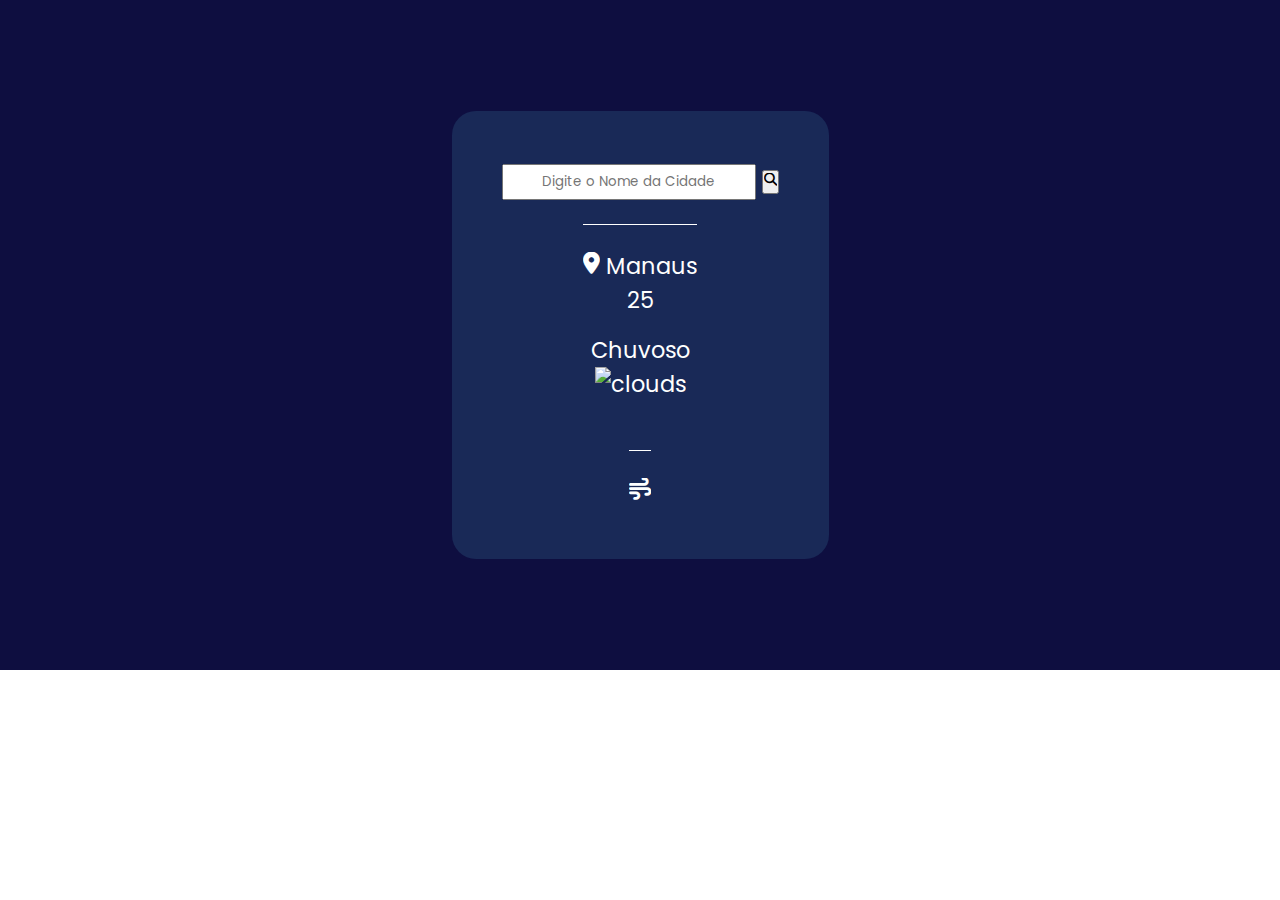
==== index.html @ 99e2c395 "alterando" ====
<!DOCTYPE html>
<html lang="en">
<head>
    <meta charset="UTF-8">
    <meta http-equiv="X-UA-Compatible" content="IE=edge">
    <meta name="viewport" content="width=device-width, initial-scale=1.0">
    <link rel="stylesheet" href="style.css">
    <link rel="preconnect" href="https://fonts.googleapis.com">
    <link rel="preconnect" href="https://fonts.gstatic.com" crossorigin>
    <link href="https://fonts.googleapis.com/css2?family=Lato:wght@700&family=Poppins:wght@500&display=swap" rel="stylesheet">
    <link rel="stylesheet" href="https://cdnjs.cloudflare.com/ajax/libs/font-awesome/6.3.0/css/all.min.css">
    <title>Document</title>
</head>
<body>
    <section>
        <div id="container">
            <div id="form">
            <div id="input">
                <input type="text" placeholder="Digite o Nome da Cidade" id="city-input">
                <button id="search">
                    <i class="fa-sharp fa-solid fa-magnifying-glass"></i>
                </button>
            </div>
            </div>
            <div id="form-container" class="hide">
                <i class="fa-solid fa-location-dot"></i>
                <span id="city">Manaus</span>
            </div>
            <p id="degrees"><span>25</span></p>
            <div id="climate-container">
                <p id="climate">Chuvoso</p>
                <img src="http://openweathermap.org/img/wn/10d@2x.png" alt="clouds" id="iconTemp">
            </div>
            <div id="wind">
                <i class="fa-solid fa-wind"></i>
                <span></span>
            </div>
        </div>
    </section>
    <script src="/main.js"></script>
</body>
</html>
---- style.css ----
*{
    padding: 0%;
    margin: 0%;
    font-family: 'Poppins', sans-serif;
    overflow: hidden;
}

section{
    display: flex;
    justify-content: center;
    align-items: center;
    padding: 5px 5px;
    min-height: 660px;
    background: rgb(14, 14, 64);
}

#container{
    display: flex;
    justify-content: center;
    align-items: center;
    text-align: center;
    flex-direction: column;
    border-radius: 1.5rem;
    font-size: 1.4rem;
    padding: 50px;
    color: #fff;
    background-color: rgb(25, 41, 87);
    
}

#form-container , #wind{
    border-top: 1px solid #fff;
    padding-top: 1.5rem;
    margin-top: 1.5rem;
}

#city-input{
    width: 250px;
    height: 2rem;
    text-align: center;
}

#climate-container{
    margin: 1rem;
}
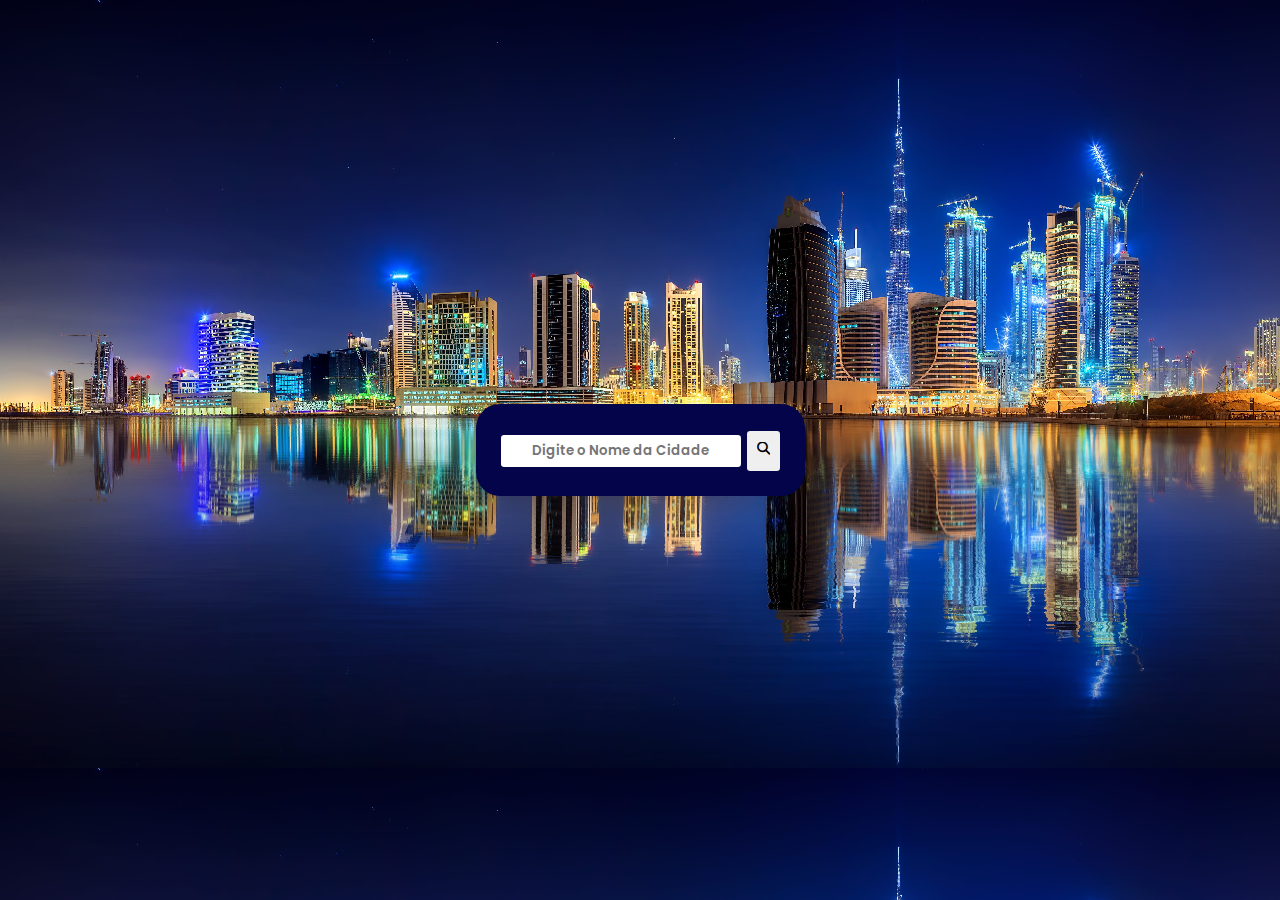
==== commit 1ed561b4: "climate" ====
--- a/index.html
+++ b/index.html
@@ -4,12 +4,12 @@
     <meta charset="UTF-8">
     <meta http-equiv="X-UA-Compatible" content="IE=edge">
     <meta name="viewport" content="width=device-width, initial-scale=1.0">
-    <link rel="stylesheet" href="style.css">
+    <link rel="stylesheet" href="/style.css">
     <link rel="preconnect" href="https://fonts.googleapis.com">
     <link rel="preconnect" href="https://fonts.gstatic.com" crossorigin>
     <link href="https://fonts.googleapis.com/css2?family=Lato:wght@700&family=Poppins:wght@500&display=swap" rel="stylesheet">
     <link rel="stylesheet" href="https://cdnjs.cloudflare.com/ajax/libs/font-awesome/6.3.0/css/all.min.css">
-    <title>Document</title>
+    <title>Climate</title>
 </head>
 <body>
     <section>
@@ -23,20 +23,30 @@
             </div>
             </div>
             <div id="form-container" class="hide">
-                <i class="fa-solid fa-location-dot"></i>
-                <span id="city">Manaus</span>
+                <i class=""></i>
+                <span id="city"></span>
+                <img crossorigin="anonymous" src="https://countryflagsapi.com/svg/bra" alt="" id="country">
+            
+            <p id="degrees"><span></span></p>
+            <div id="min-max">
+            <p id="min"><span></span></p>
+            <p id="max"><span></span></p>
             </div>
-            <p id="degrees"><span>25</span></p>
             <div id="climate-container">
-                <p id="climate">Chuvoso</p>
-                <img src="http://openweathermap.org/img/wn/10d@2x.png" alt="clouds" id="iconTemp">
+                <p id="climate"></p>
+                <img src="" alt="" id="iconTemp">
+            </div>
+            <div id="humidity">
+                <i class="fa-solid fa-droplet"></i>
+                <span></span>
             </div>
             <div id="wind">
-                <i class="fa-solid fa-wind"></i>
+                <i class="fas fa-wind"></i>
                 <span></span>
             </div>
+            
         </div>
     </section>
-    <script src="/main.js"></script>
+    <script src="/js/main.js"></script>
 </body>
 </html>--- a/style.css
+++ b/style.css
@@ -2,6 +2,7 @@
     padding: 0%;
     margin: 0%;
     font-family: 'Poppins', sans-serif;
+    font-weight: 600;
     overflow: hidden;
 }
 
@@ -9,9 +10,9 @@
     display: flex;
     justify-content: center;
     align-items: center;
-    padding: 5px 5px;
-    min-height: 660px;
-    background: rgb(14, 14, 64);
+    height: 100vh;
+    background-image: url(/img/wallpaperflare.com_wallpaper.jpg);
+  
 }
 
 #container{
@@ -21,25 +22,52 @@
     text-align: center;
     flex-direction: column;
     border-radius: 1.5rem;
-    font-size: 1.4rem;
-    padding: 50px;
+    font-size: 1.5rem;
+    padding: 25px;
     color: #fff;
-    background-color: rgb(25, 41, 87);
+    background-color: rgb(3, 4, 74);
     
 }
 
+
+
 #form-container , #wind{
     border-top: 1px solid #fff;
-    padding-top: 1.5rem;
-    margin-top: 1.5rem;
+    padding-top: 1.3rem;
+    margin-top: 1.3rem;
+}
+
+#search{
+
+  padding: 10px 10px;
+  border: none;
+  border-radius: 0.2rem;
 }
 
 #city-input{
-    width: 250px;
+    width: 15rem;
     height: 2rem;
+    border: none;
+    border-radius: 0.2rem;
     text-align: center;
+   
 }
 
 #climate-container{
-    margin: 1rem;
+    margin: 0.5rem;
 }
+
+.hide{
+    display: none;
+}
+
+#country{
+    height: 17px;
+}
+
+#min-max{
+    display: flex;
+    justify-content: center;
+    margin: 0.5rem;
+    color: rgb(194, 218, 239);
+}